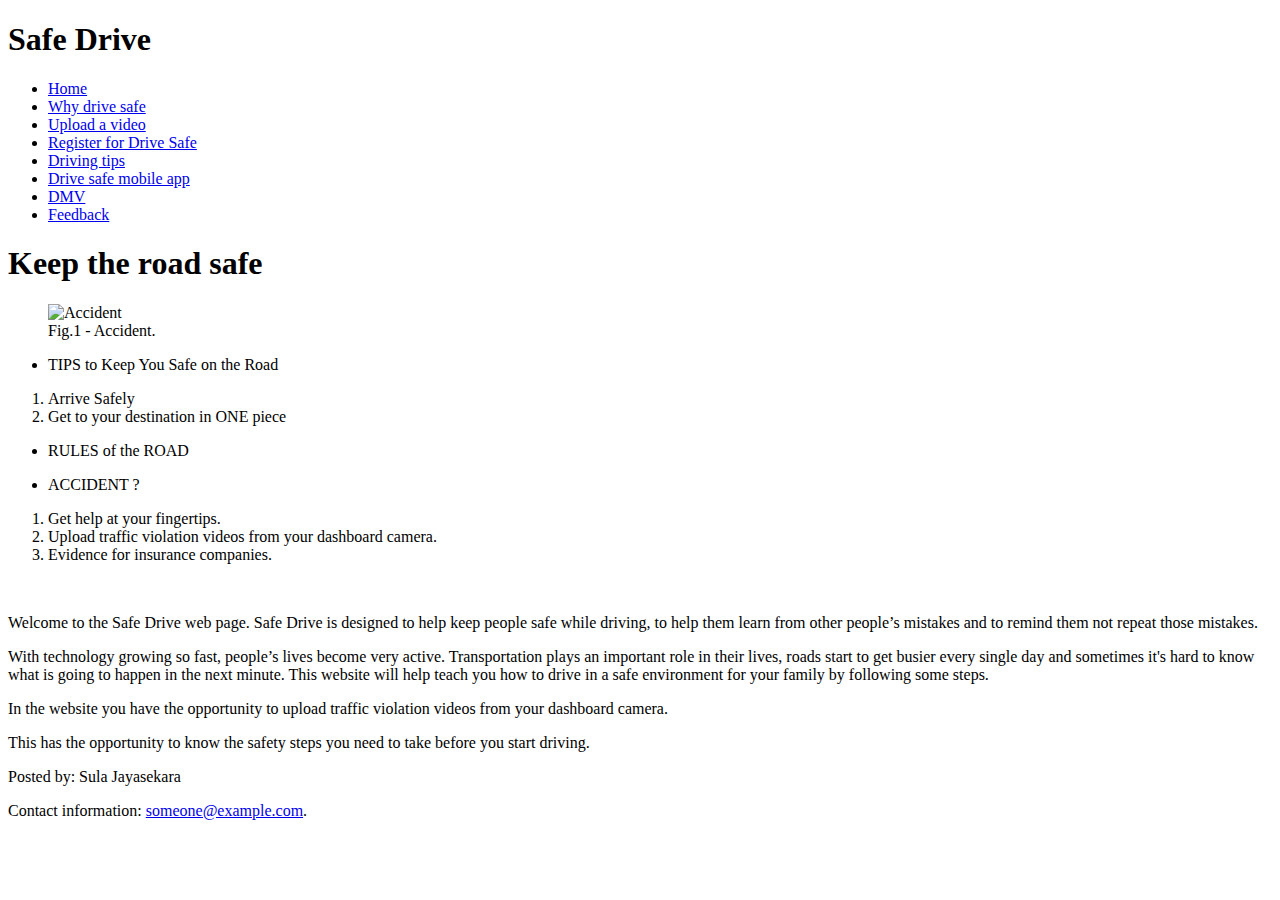
==== index.html @ 386b2710 "Update and rename README.md to index.html" ====
<!DOCTYPE html>
<html>
<head>
    <title>Safe Drive </title>
   <link rel="stylesheet" href="final.css">
    <link rel= "icon" href="128.png">
    
<link rel="stylesheet" href="project8.css">
<link rel="stylesheet" href="project8print.css" media="print">
<meta name="viewport" content="width=device-width, initial-scale=1.0">
</head>
<body>
  
<header>

  <h1> Safe Drive</h1>
  </header>
  
  <section>
      
        <nav>
    <ul class="sidenav">
  <li><a class = "highlight" href="#home">Home</a></li>
  <li><a href="why.html">Why drive safe</a></li>
  <li><a href="tb.html">Upload a video</a></li>
  <li><a href="form.html">Register for Drive Safe</a></li>
   <li><a href="tip.html">Driving tips</a></li>
  <li><a href="app.html">Drive safe mobile app</a></li>
  <li><a href="https://www.dmv.org/travel/us-road-rules.php">DMV</a></li>
  <li><a href="feed.html">Feedback</a></li>
</ul>
</nav>
<div class="main">
  <h1>Keep the road safe</h1>
    <figure id="printing">
  <img src="pic1.jpg" alt="Accident" width="304" height="228">
  <figcaption>Fig.1 - Accident.</figcaption>
</figure>
<div id="ex5">
    <ul>
  <li>TIPS to Keep You Safe on the Road</li>
  </ul>
  <ol>
      <li>Arrive Safely</li>
      <li>Get to your destination in ONE piece</li>
      </ol>
      
    <ul>
  <li>RULES of the ROAD</li></ul>
  
  <ul><li>ACCIDENT ?</li></ul>
  
  <ol>
      <li>Get help at your fingertips.</li>
      <li>Upload traffic violation videos from your dashboard camera.</li>
      <li>Evidence for insurance companies.</li>
      </ol>
    <br>
  <p>Welcome to the Safe Drive web page. Safe Drive is designed to help keep people safe while driving, to help them learn from other people’s mistakes and to remind them not repeat those mistakes. </p>
  
  <p>With technology growing so fast, people’s lives become very active. Transportation plays an important role in their lives, roads start to get busier every single day and sometimes it's hard to know what is going to happen in the next minute. This website will help teach you how to drive in a safe environment for your family by following some steps. </p>
  
  <p>In the website you have the opportunity to upload traffic violation videos from your dashboard camera.</p>
  
  <p>This has the opportunity to know the safety steps you need to take before you start driving.</p>
  
 </div> 

 </div>
 
</section>


<footer>
    
  <p>Posted by: Sula Jayasekara</p>
  <p>Contact information: <a href="mailto:someone@example.com">
  someone@example.com</a>.</p>
</footer>
</body>
</html>
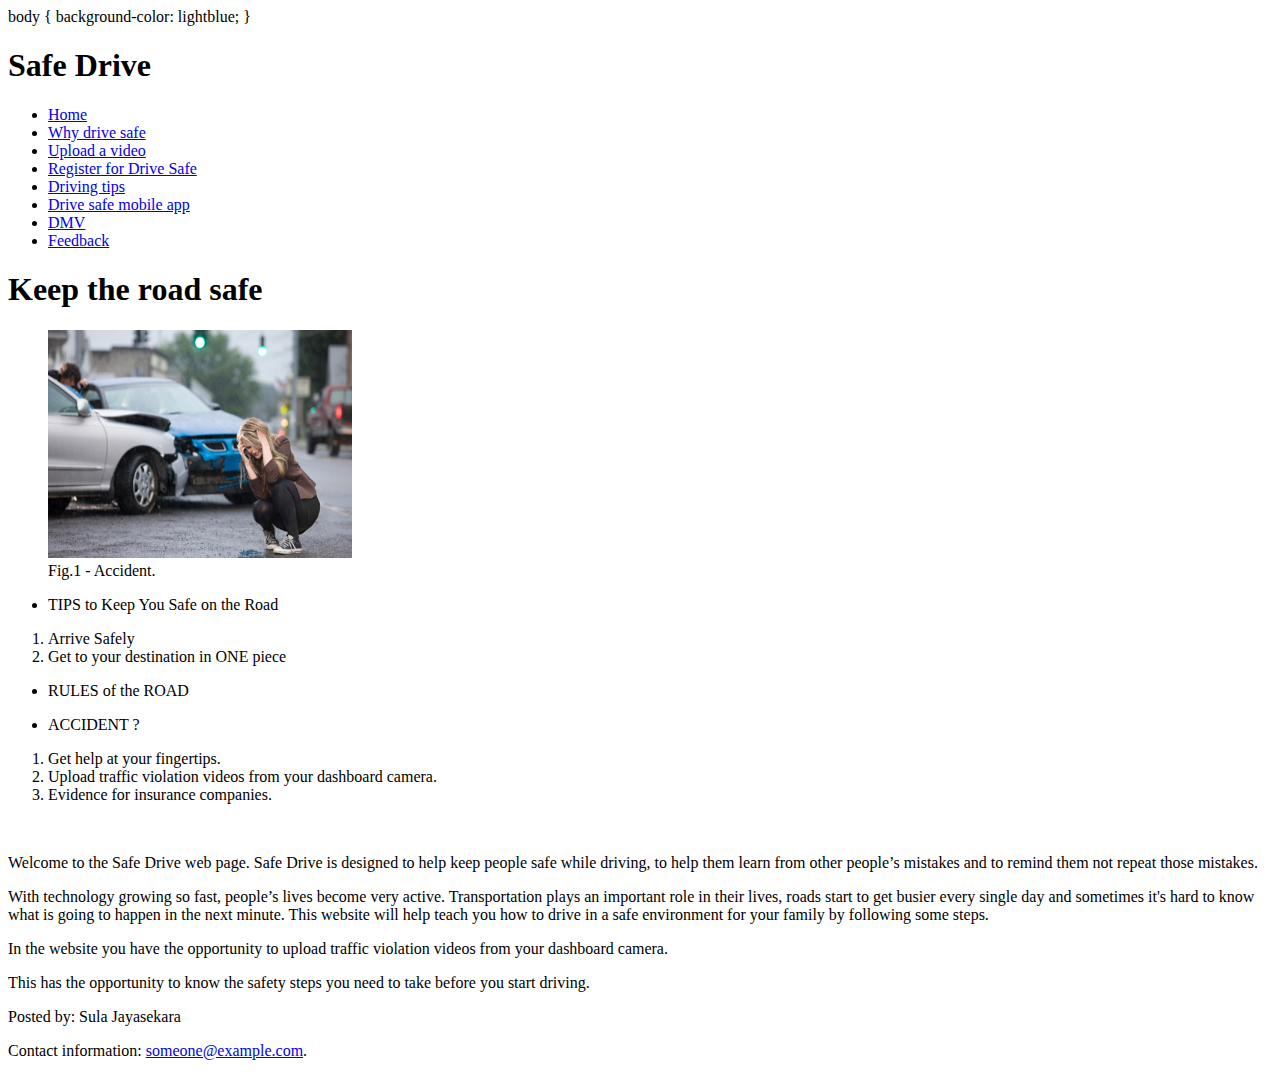
==== commit badbefee: "Update index.html" ====
--- a/index.html
+++ b/index.html
@@ -12,6 +12,9 @@
 <body>
   
 <header>
+    body {
+  background-color: lightblue;
+}
 
   <h1> Safe Drive</h1>
   </header>
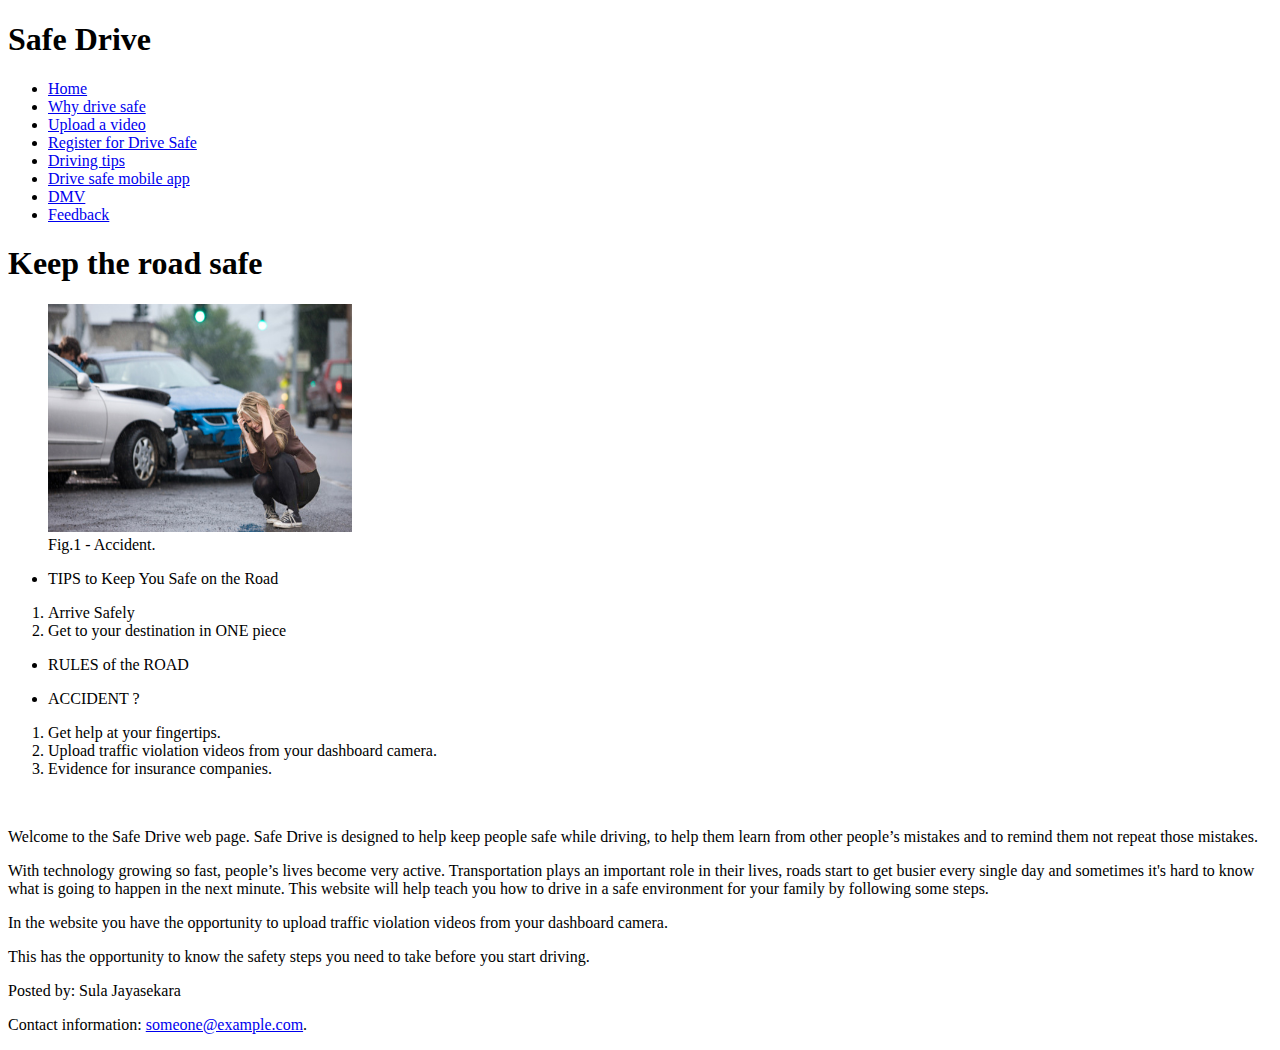
==== commit 1b5eef50: "Update index.html" ====
--- a/index.html
+++ b/index.html
@@ -12,9 +12,7 @@
 <body>
   
 <header>
-    body {
-  background-color: lightblue;
-}
+
 
   <h1> Safe Drive</h1>
   </header>
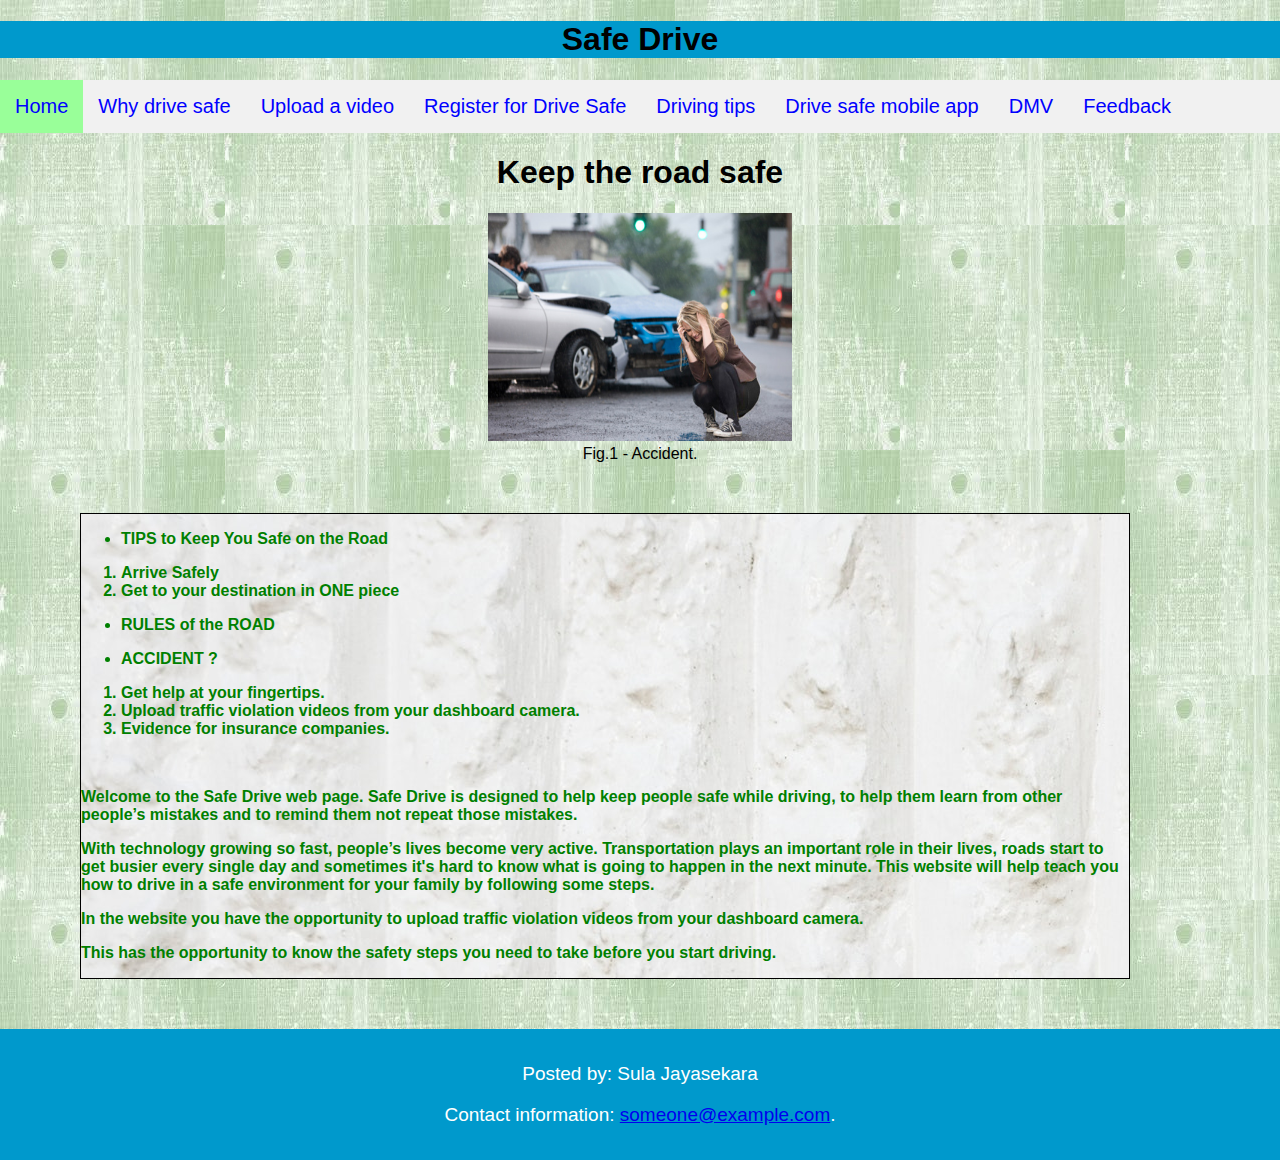
==== commit 44a560ec: "Update index.html" ====
--- a/index.html
+++ b/index.html
@@ -8,6 +8,14 @@
 <link rel="stylesheet" href="project8.css">
 <link rel="stylesheet" href="project8print.css" media="print">
 <meta name="viewport" content="width=device-width, initial-scale=1.0">
+ <script async src="//pagead2.googlesyndication.com/pagead/js/adsbygoogle.js"></script>
+<script>
+  (adsbygoogle = window.adsbygoogle || []).push({
+    google_ad_client: "ca-pub-8216081473711325",
+    enable_page_level_ads: true
+  });
+</script>   
+    
 </head>
 <body>
   
--- a/final.css
+++ b/final.css
@@ -0,0 +1,235 @@
+h1 {text-align: center;
+}
+
+#icc {
+    border:3px solid #00cc00;
+    width:70%;
+    margin :0 auto;
+     border-collapse: collapse;
+     background-color:  #ebfaeb;
+    
+}
+ul.sidenav {
+    list-style-type: none;
+    margin: 0;
+    padding: 0;
+    background-color: #f1f1f1;
+    position: relative;
+    height: auto;
+    overflow: auto;
+    width: 100%;
+    
+
+}
+
+ul.sidenav li a {
+    display: block;
+    color: #000;
+    padding: 15px;
+    text-decoration: none;
+     float: left;
+    
+    
+}
+ 
+ul.sidenav li a.active {
+    background-color: #4CAF50;
+    color: white;
+    
+}
+
+ul.sidenav li a:hover:not(.active) {
+    background-color: #555;
+    color: white;
+    
+}
+body {
+  margin: 0;
+  font-family: Arial, Helvetica, sans-serif;
+  background: url(500.jpg);
+}
+header {
+    background-color: #0099cc;
+    text-align: center;}
+    
+ footer {
+    background-color: #0099cc;
+    color: #ffffff;
+    text-align: center;
+    font-size: 19px;
+    padding: 15px;
+}  
+
+
+    
+    #icc caption{
+    font-family:verdana;
+    background-color: #196619;
+    color:#FFFFFF;
+}
+
+#icc td, #icc th {
+    border:1px solid #808080;
+     padding: 7px;
+      font-family:verdana,Arial;
+    
+}
+.ptb { 
+    font-family:verdana;
+     color:#333300;
+     float: right;
+     width: 300px;
+    
+    
+}
+figure {  
+     width: auto;
+     text-align: center;
+     border-radius :25px;
+    
+}
+
+    
+    
+    
+.tb-heading {
+    background-color:  #99e699;
+    color:#FFFFFF;
+}
+
+.bb {
+    background-color:  #ebfaeb;
+ }
+
+.aa { background-color:   #d6f5d6;
+}
+
+
+
+input {
+            margin: 5px 0;
+            padding: 5px 0;
+            background-color: #ffcccc; 
+             display: inline-block;
+    
+}
+fieldset {
+margin-left: auto;
+    margin-right: auto;
+width: 80%;
+}
+
+#ex3 {
+    border: 10px double black;
+    padding: 60px;
+    background: url(300.jpg);
+    background-repeat: repeat;
+    background-origin: content-box;
+    text-align: center;
+}
+#ex1 {background: url(903.gif);} 
+
+#ex2 {    text-align: center;}
+#ex4 {
+    border: 1px solid black;
+    margin-top: 50px;
+    margin-bottom: 50px;
+    margin-right: 150px;
+    margin-left: 80px;
+    background: url(400.jpg);
+    text-align: left;
+    color: green;
+    font-weight: bold;
+}
+#ex5 {
+    border: 1px solid black;
+    margin-top: 50px;
+    margin-bottom: 50px;
+    margin-right: 150px;
+    margin-left: 80px;
+    background: url(400.jpg);
+    text-align: left;
+    color: green;
+    font-weight: bold;
+}
+
+#ex8 {border: 1px solid gray;
+    padding: 8px;
+    text-align: left;
+    text-transform: uppercase;
+    color: hsl(0, 80%, 50%) ;
+    font-size: 18px
+   
+}
+
+#ex7 { float: right;
+}
+
+#ex6 { text-align: center;
+   
+}
+
+#ex10 {background: url(300.jpg);
+
+}
+#ex11 {color:#ff3300;
+ text-align: center;
+font-size: 20px;
+border: 1px solid black;
+    margin-top: 50px;
+    margin-bottom: 50px;
+    margin-right: 150px;
+    margin-left: 80px;
+    background: url(400.jpg);
+    text-align: left;
+    color: green;
+    font-weight: bold;
+
+}
+
+.highlight {
+    background-color: #99ff99;
+}
+
+
+@media screen and (min-width: 768px) {
+    ul.sidenav {
+        width: 100%;
+        height: auto;
+        position: relative;
+        
+    }
+    ul.sidenav li a {
+        float: left;
+        text-align: center;
+        padding: 15px;
+        color:rgb(0, 0, 255);
+        font-size: 20px;
+    }
+p.ptb { 
+    font-family:verdana;
+     color:rgb(0, 0, 255);
+     float: none;
+     text-align: center;
+     width: auto;
+     
+}
+
+    
+
+    
+
+}
+
+@media screen and (max-width: 480px) {
+    ul.sidenav li a {
+        text-align: center;
+        float: none;
+    }
+}
+
+
+
+
+
+
